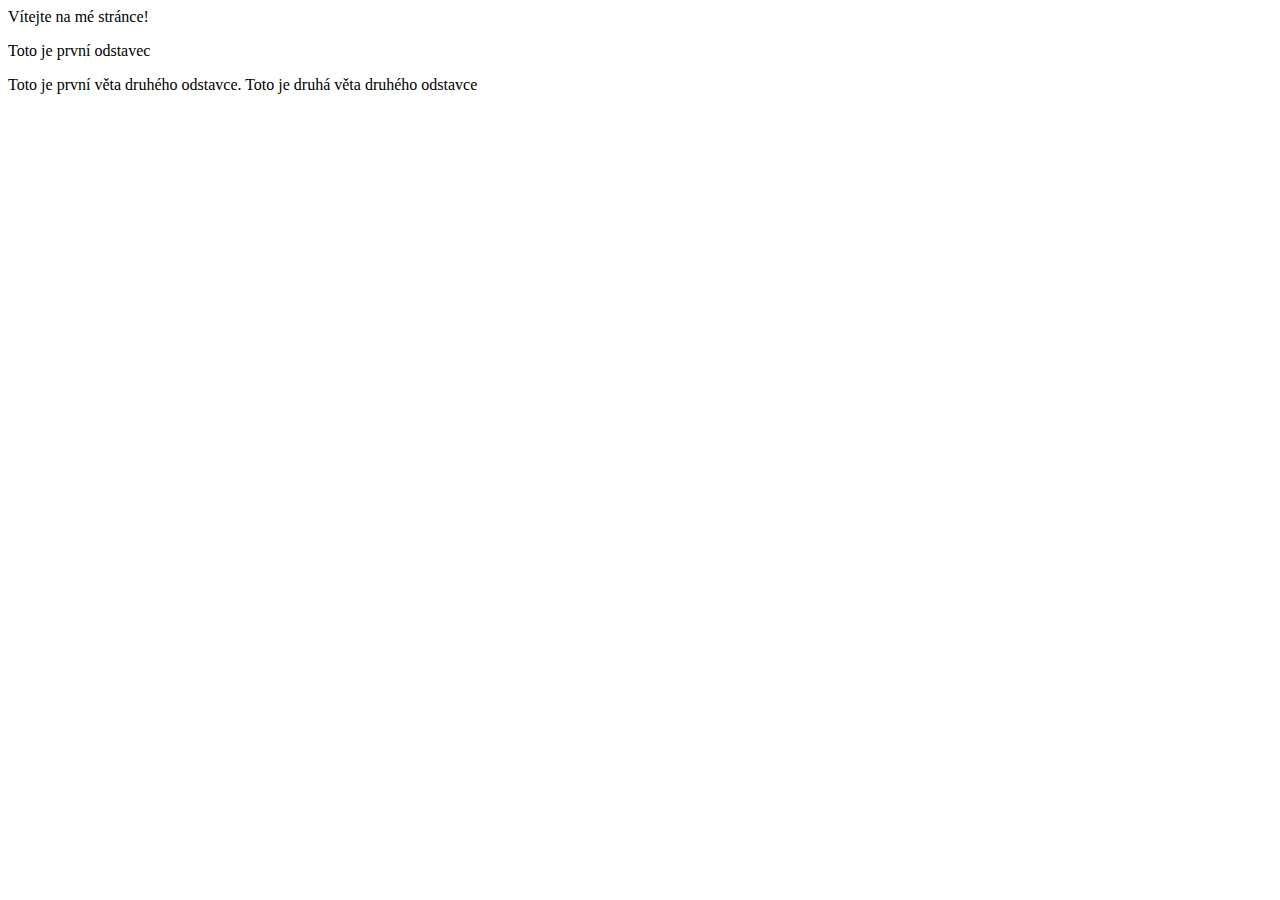
==== index.html @ 10516110 "Add files via upload" ====
<!DOCTYPE html>
<html lang="cz-cz"
    <head>
        <meta charset="utf-8"/>
        <title>Moje první webová stránka</title>
    </head>
    <body>Vítejte na mé stránce!</body>
    <body>
        <p>Toto je první odstavec</p>
        <p>Toto je první věta druhého odstavce.
    Toto je druhá věta druhého odstavce</p>
    </body>
</html>
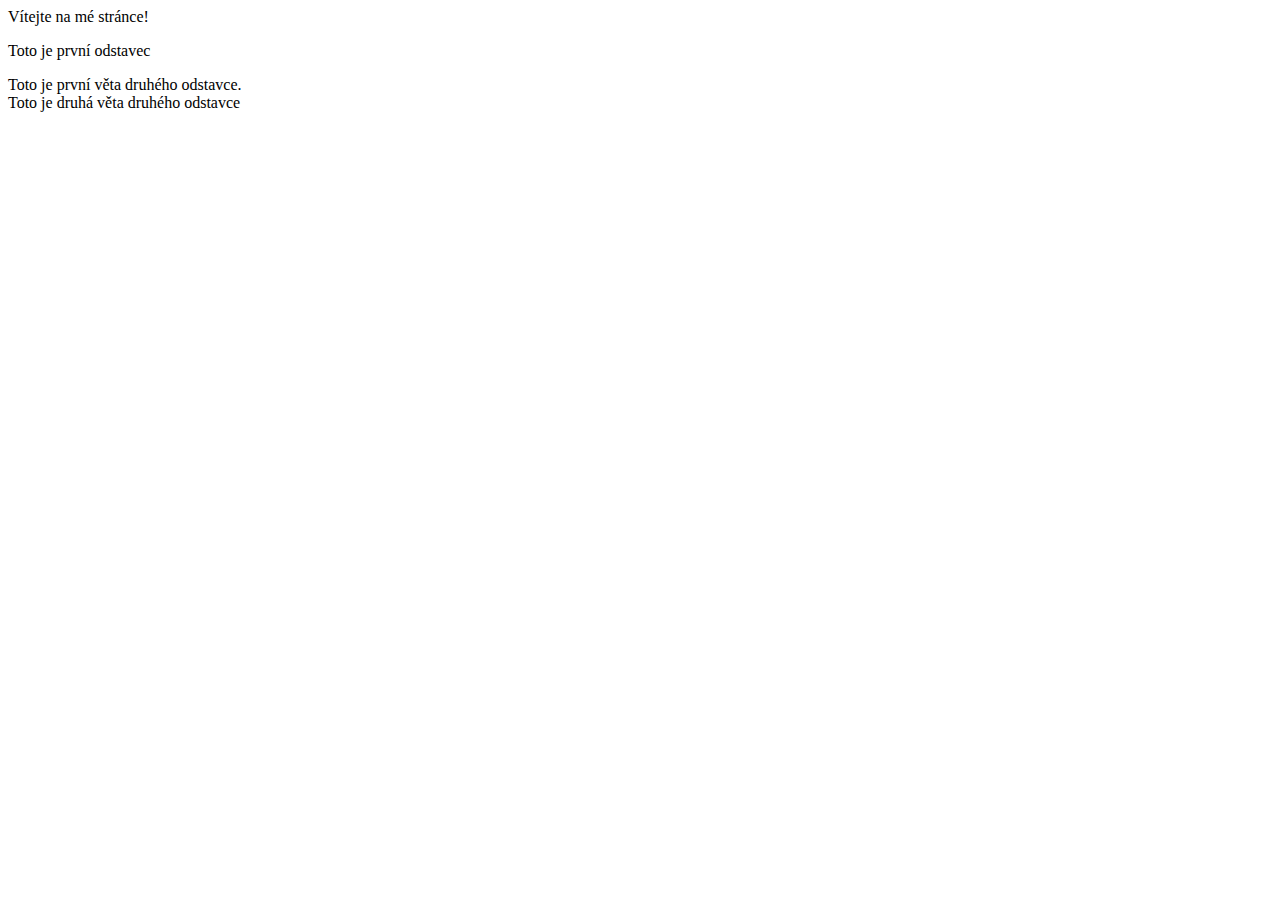
==== commit b783f154: "Update index.html" ====
--- a/index.html
+++ b/index.html
@@ -7,7 +7,7 @@
     <body>Vítejte na mé stránce!</body>
     <body>
         <p>Toto je první odstavec</p>
-        <p>Toto je první věta druhého odstavce.
+        <p>Toto je první věta druhého odstavce. <br />
     Toto je druhá věta druhého odstavce</p>
     </body>
 </html>
